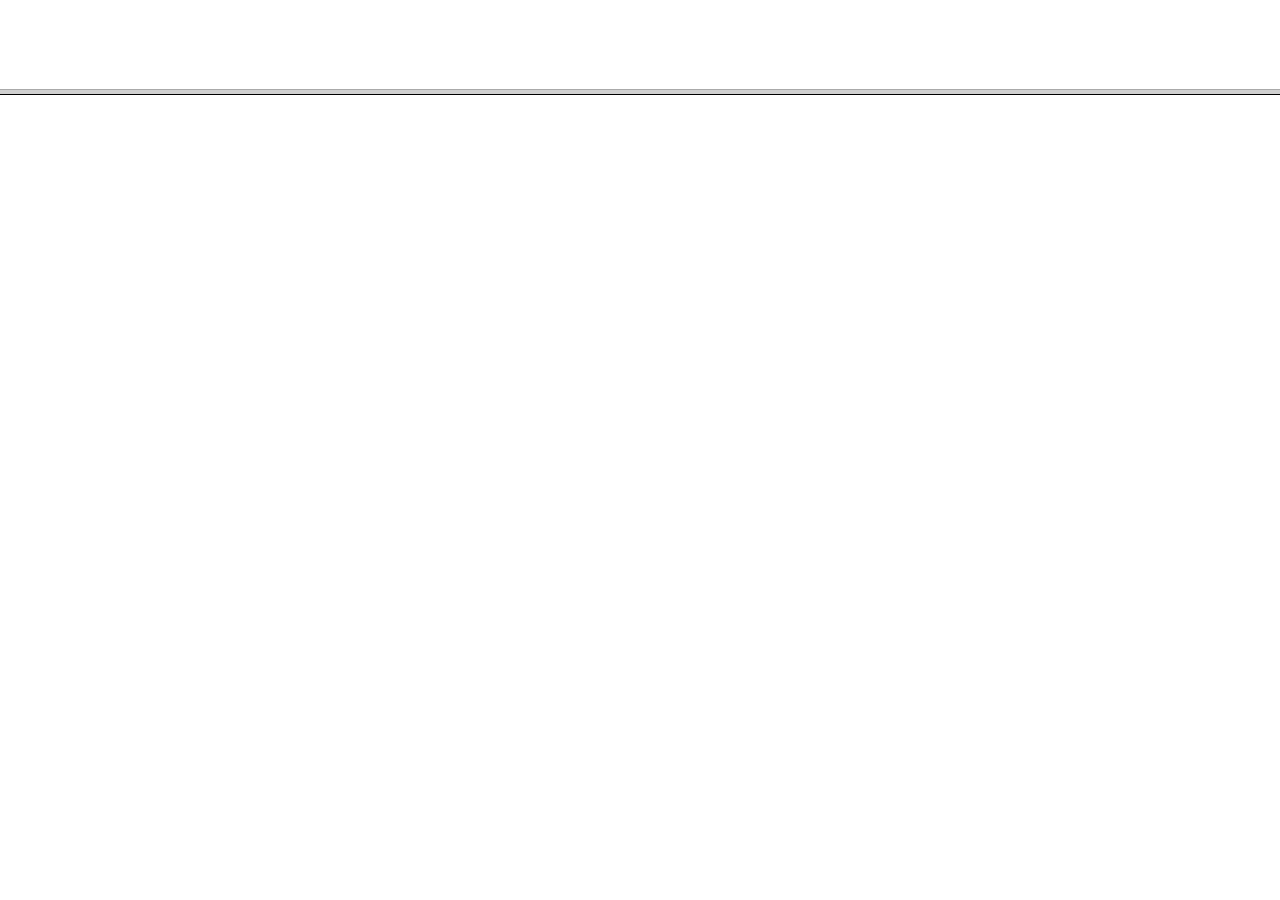
==== index.html @ a8f239f2 "intial commit" ====
<!DOCTYPE html>
<html>
<head>
	<title>Online Portal system</title>
</head>
<frameset rows="10%,*">
      	<frame src="D:\projects\top.html">
      	<frame src="D:\projects\target.html" name="left">
      	
    </frameset>
      	
      	
      


</html>
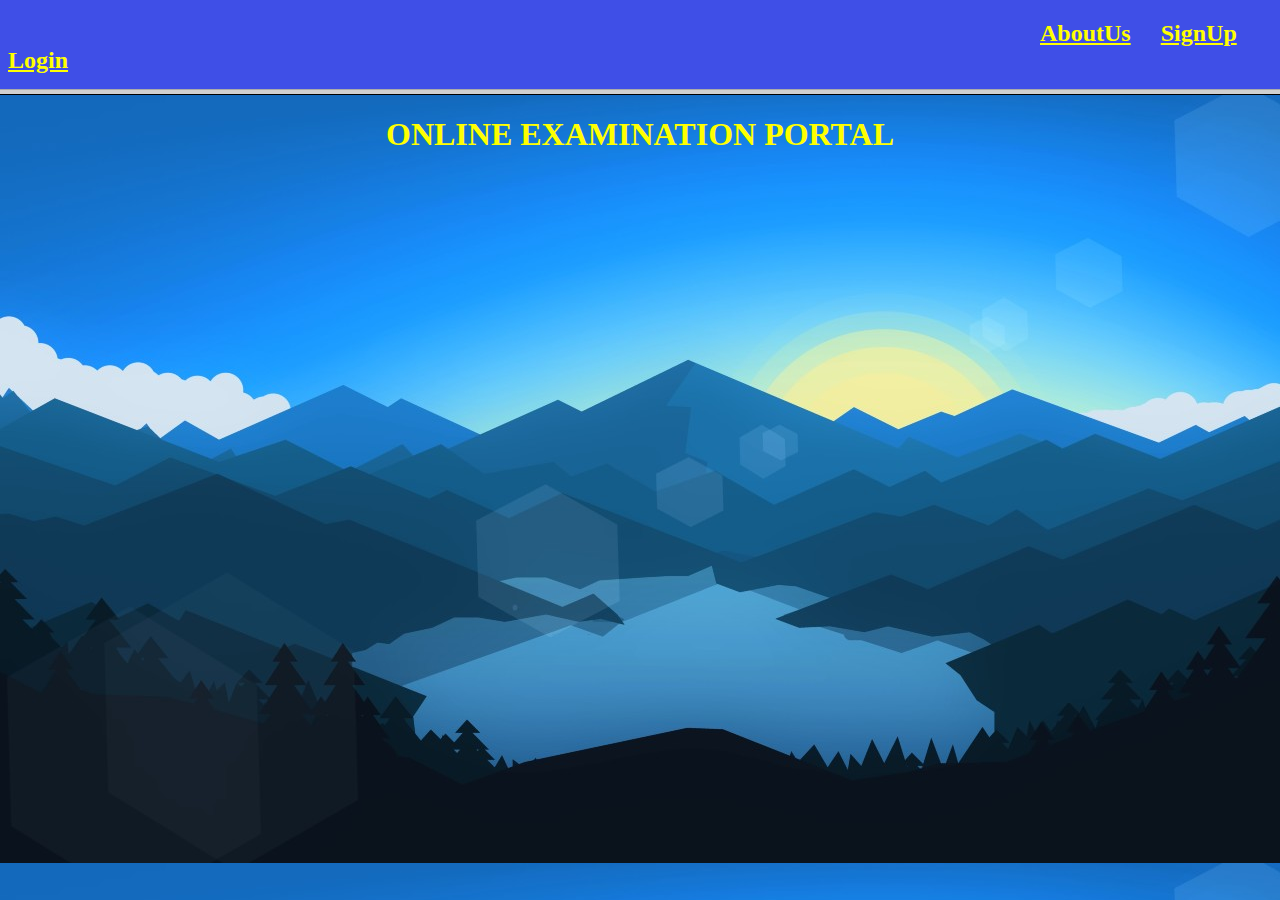
==== commit 677e20e9: "Update index.html" ====
--- a/index.html
+++ b/index.html
@@ -4,8 +4,8 @@
 	<title>Online Portal system</title>
 </head>
 <frameset rows="10%,*">
-      	<frame src="D:\projects\top.html">
-      	<frame src="D:\projects\target.html" name="left">
+      	<frame src="top.html">
+      	<frame src="target.html" name="left">
       	
     </frameset>
       	
@@ -13,4 +13,4 @@
       
 
 
-</html>+</html>
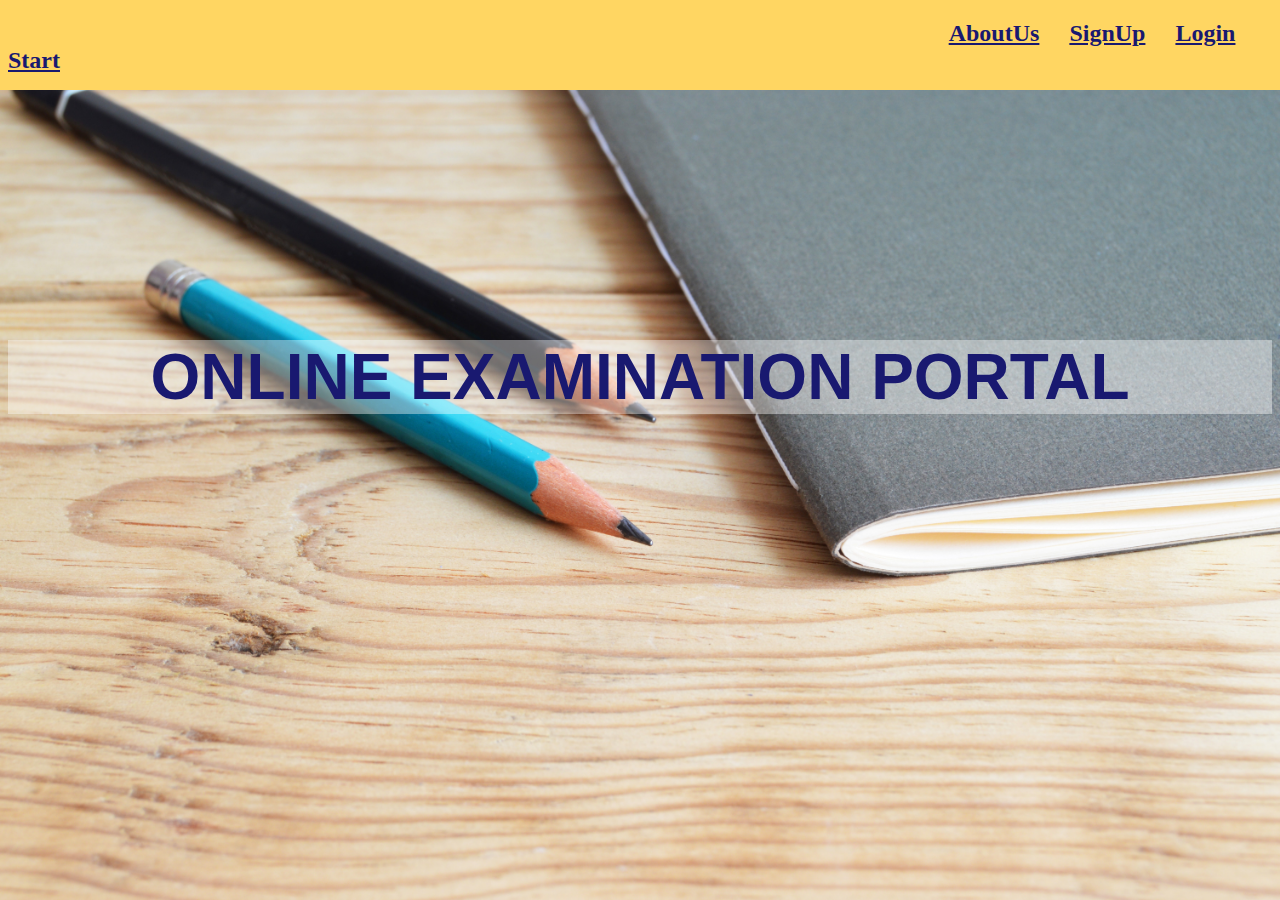
==== commit 0d81b079: "Add files via upload" ====
--- a/index.html
+++ b/index.html
@@ -1,16 +1,16 @@
-<!DOCTYPE html>
-<html>
-<head>
-	<title>Online Portal system</title>
-</head>
-<frameset rows="10%,*">
-      	<frame src="top.html">
-      	<frame src="target.html" name="left">
-      	
-    </frameset>
-      	
-      	
-      
-
-
-</html>
+<!DOCTYPE html>
+<html>
+<head>
+	<title>Online Portal system</title>
+</head>
+<frameset rows="10%,*" frameborder="no">
+      	<frame src="top.html">
+      	<frame src="target.html" name="left">
+      	
+    </frameset>
+      	
+      	
+      
+
+
+</html>